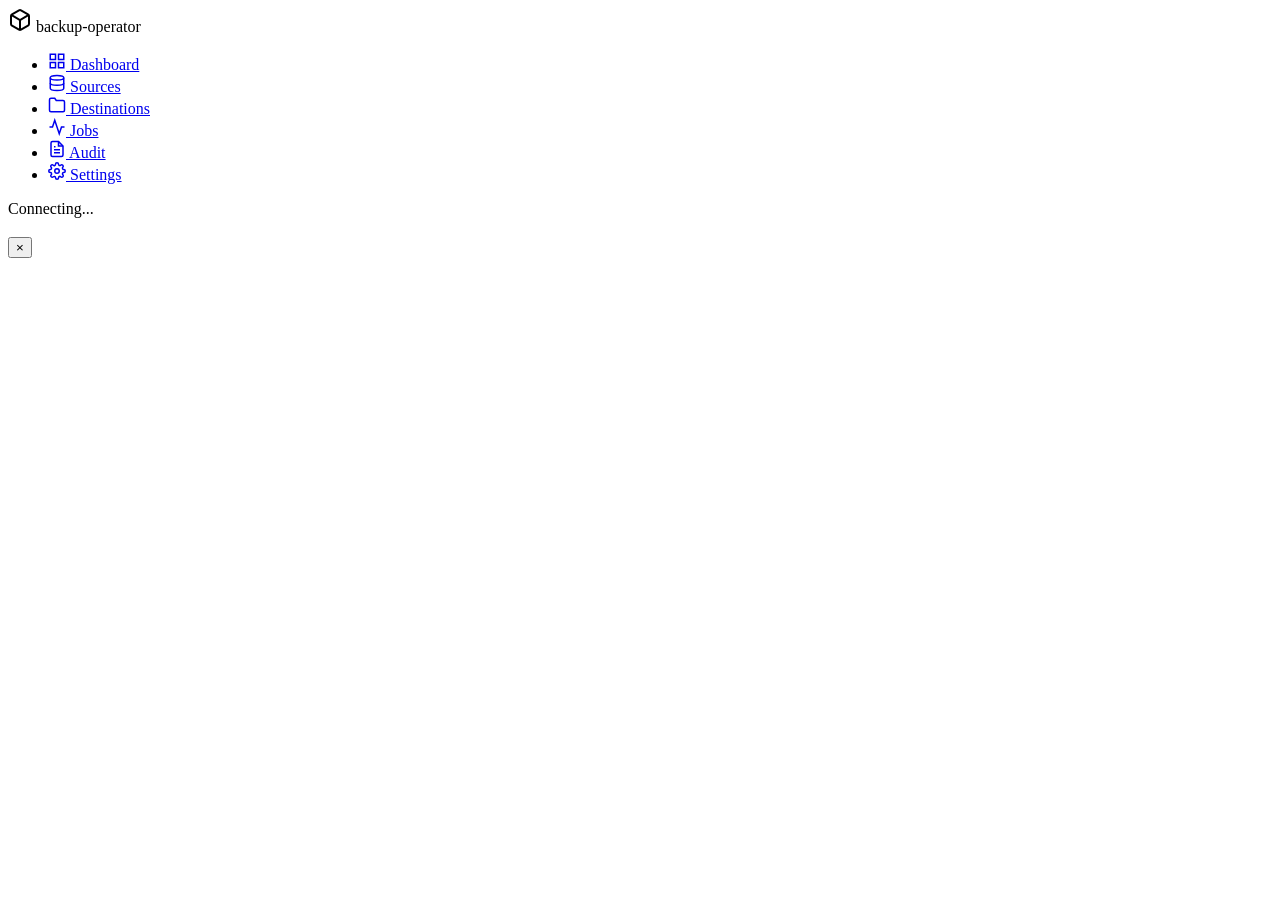
==== src/ui/static/index.html @ 672417a8 "feat: credential hardening, request limits, and UI charts/sort" ====
<!DOCTYPE html>
<html lang="en">
<head>
<meta charset="UTF-8">
<meta name="viewport" content="width=device-width, initial-scale=1.0">
<title>backup-operator</title>
<link rel="icon" type="image/svg+xml" href="/static/favicon.svg">
<link rel="stylesheet" href="/static/style.css">
</head>
<body>
<div id="app">
  <nav id="sidebar">
    <div class="logo">
      <svg width="24" height="24" viewBox="0 0 24 24" fill="none" stroke="currentColor" stroke-width="2"><path d="M21 16V8a2 2 0 0 0-1-1.73l-7-4a2 2 0 0 0-2 0l-7 4A2 2 0 0 0 3 8v8a2 2 0 0 0 1 1.73l7 4a2 2 0 0 0 2 0l7-4A2 2 0 0 0 21 16z"/><polyline points="3.27 6.96 12 12.01 20.73 6.96"/><line x1="12" y1="22.08" x2="12" y2="12"/></svg>
      <span>backup-operator</span>
    </div>
    <ul class="nav-items">
      <li><a href="#/" class="nav-link active" data-page="dashboard" title="Overview: targets, recent runs, destination health, consistency warnings">
        <svg width="18" height="18" viewBox="0 0 24 24" fill="none" stroke="currentColor" stroke-width="2"><rect x="3" y="3" width="7" height="7"/><rect x="14" y="3" width="7" height="7"/><rect x="14" y="14" width="7" height="7"/><rect x="3" y="14" width="7" height="7"/></svg>
        Dashboard</a></li>
      <li><a href="#/sources" class="nav-link" data-page="sources" title="Database backup sources — Kubernetes Secrets labelled backup.mogenius.io/role=source">
        <svg width="18" height="18" viewBox="0 0 24 24" fill="none" stroke="currentColor" stroke-width="2"><ellipse cx="12" cy="5" rx="9" ry="3"/><path d="M21 12c0 1.66-4 3-9 3s-9-1.34-9-3"/><path d="M3 5v14c0 1.66 4 3 9 3s9-1.34 9-3V5"/></svg>
        Sources</a></li>
      <li><a href="#/destinations" class="nav-link" data-page="destinations" title="Storage destinations (SFTP, S3) — where encrypted dumps are uploaded">
        <svg width="18" height="18" viewBox="0 0 24 24" fill="none" stroke="currentColor" stroke-width="2"><path d="M22 19a2 2 0 0 1-2 2H4a2 2 0 0 1-2-2V5a2 2 0 0 1 2-2h5l2 3h9a2 2 0 0 1 2 2z"/></svg>
        Destinations</a></li>
      <li><a href="#/jobs" class="nav-link" data-page="jobs" title="Recent backup Jobs spawned by CronJobs (or triggered manually)">
        <svg width="18" height="18" viewBox="0 0 24 24" fill="none" stroke="currentColor" stroke-width="2"><polyline points="22 12 18 12 15 21 9 3 6 12 2 12"/></svg>
        Jobs</a></li>
      <li><a href="#/audit" class="nav-link" data-page="audit" title="Audit trail — every backup run, retention deletion, and configuration change emitted as a Kubernetes Event">
        <svg width="18" height="18" viewBox="0 0 24 24" fill="none" stroke="currentColor" stroke-width="2"><path d="M14 2H6a2 2 0 0 0-2 2v16a2 2 0 0 0 2 2h12a2 2 0 0 0 2-2V8z"/><polyline points="14 2 14 8 20 8"/><line x1="16" y1="13" x2="8" y2="13"/><line x1="16" y1="17" x2="8" y2="17"/><polyline points="10 9 9 9 8 9"/></svg>
        Audit</a></li>
      <li><a href="#/settings" class="nav-link" data-page="settings" title="Operator-wide defaults: schedule, retention, timeouts, worker resources">
        <svg width="18" height="18" viewBox="0 0 24 24" fill="none" stroke="currentColor" stroke-width="2"><circle cx="12" cy="12" r="3"/><path d="M19.4 15a1.65 1.65 0 0 0 .33 1.82l.06.06a2 2 0 0 1 0 2.83 2 2 0 0 1-2.83 0l-.06-.06a1.65 1.65 0 0 0-1.82-.33 1.65 1.65 0 0 0-1 1.51V21a2 2 0 0 1-2 2 2 2 0 0 1-2-2v-.09A1.65 1.65 0 0 0 9 19.4a1.65 1.65 0 0 0-1.82.33l-.06.06a2 2 0 0 1-2.83 0 2 2 0 0 1 0-2.83l.06-.06A1.65 1.65 0 0 0 4.68 15a1.65 1.65 0 0 0-1.51-1H3a2 2 0 0 1-2-2 2 2 0 0 1 2-2h.09A1.65 1.65 0 0 0 4.6 9a1.65 1.65 0 0 0-.33-1.82l-.06-.06a2 2 0 0 1 0-2.83 2 2 0 0 1 2.83 0l.06.06A1.65 1.65 0 0 0 9 4.68a1.65 1.65 0 0 0 1-1.51V3a2 2 0 0 1 2-2 2 2 0 0 1 2 2v.09a1.65 1.65 0 0 0 1 1.51 1.65 1.65 0 0 0 1.82-.33l.06-.06a2 2 0 0 1 2.83 0 2 2 0 0 1 0 2.83l-.06.06A1.65 1.65 0 0 0 19.4 9a1.65 1.65 0 0 0 1.51 1H21a2 2 0 0 1 2 2 2 2 0 0 1-2 2h-.09a1.65 1.65 0 0 0-1.51 1z"/></svg>
        Settings</a></li>
    </ul>
    <div class="nav-footer">
      <div class="connection-status" id="connectionStatus">
        <span class="status-dot"></span>
        <span class="status-text">Connecting...</span>
      </div>
    </div>
  </nav>

  <main id="content">
    <!-- Pages rendered by JS -->
  </main>
</div>

<!-- Toast container -->
<div id="toasts"></div>

<!-- Modals -->
<div id="modal-overlay" class="modal-overlay hidden">
  <div id="modal" class="modal">
    <div class="modal-header">
      <h3 id="modal-title"></h3>
      <button class="modal-close" onclick="closeModal()" title="Close (Esc)" aria-label="Close">&times;</button>
    </div>
    <div id="modal-body" class="modal-body"></div>
  </div>
</div>

<script src="/static/app.js"></script>
</body>
</html>
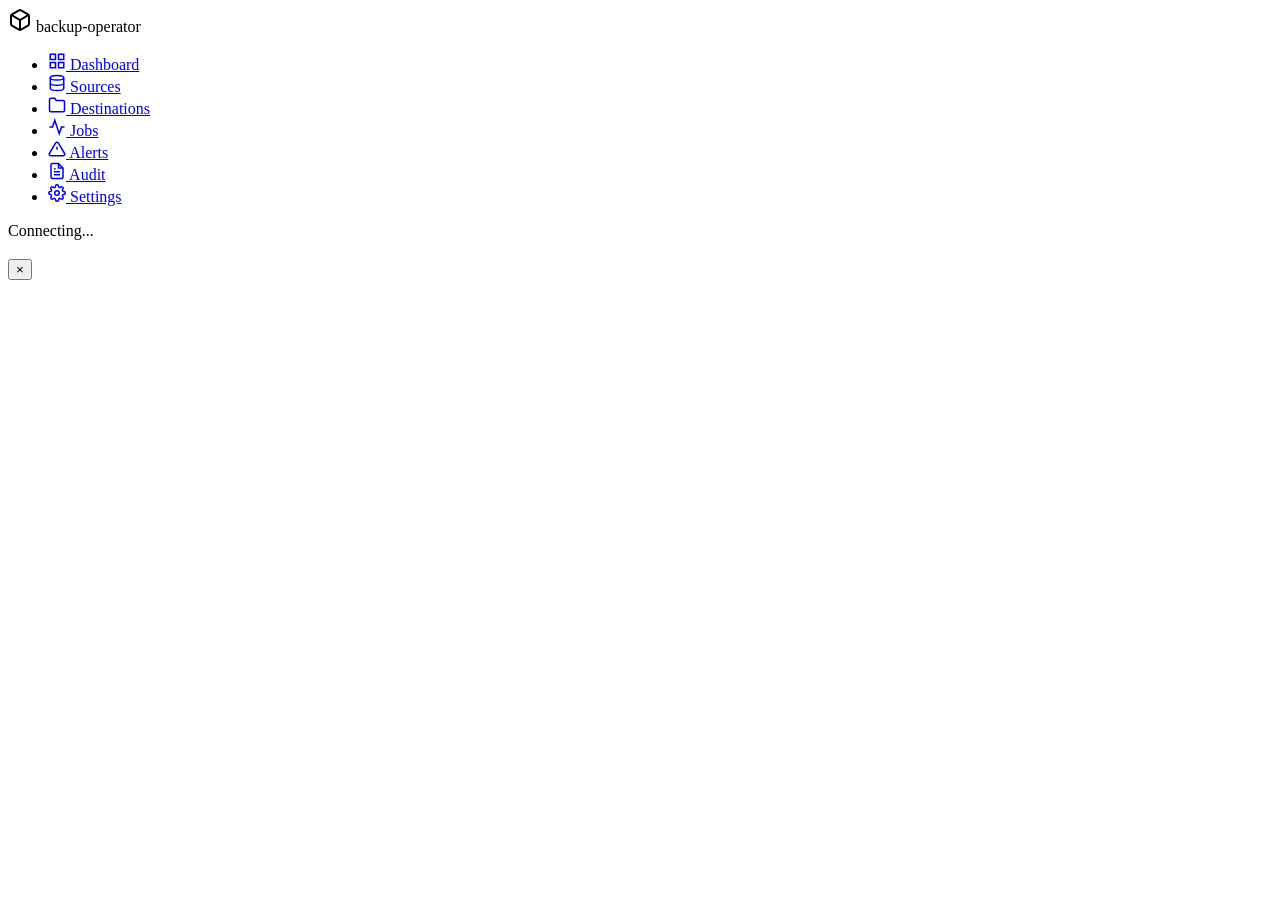
==== commit d0114b53: "feat: surface backup alerts in UI with Prometheus + local fallback" ====
--- a/src/ui/static/index.html
+++ b/src/ui/static/index.html
@@ -27,6 +27,9 @@
       <li><a href="#/jobs" class="nav-link" data-page="jobs" title="Recent backup Jobs spawned by CronJobs (or triggered manually)">
         <svg width="18" height="18" viewBox="0 0 24 24" fill="none" stroke="currentColor" stroke-width="2"><polyline points="22 12 18 12 15 21 9 3 6 12 2 12"/></svg>
         Jobs</a></li>
+      <li><a href="#/alerts" class="nav-link" data-page="alerts" title="Currently firing alerts — from Prometheus when configured, otherwise computed locally">
+        <svg width="18" height="18" viewBox="0 0 24 24" fill="none" stroke="currentColor" stroke-width="2"><path d="M10.29 3.86 1.82 18a2 2 0 0 0 1.71 3h16.94a2 2 0 0 0 1.71-3L13.71 3.86a2 2 0 0 0-3.42 0z"/><line x1="12" y1="9" x2="12" y2="13"/><line x1="12" y1="17" x2="12.01" y2="17"/></svg>
+        <span>Alerts</span><span class="alerts-pill" id="navAlertsPill" hidden></span></a></li>
       <li><a href="#/audit" class="nav-link" data-page="audit" title="Audit trail — every backup run, retention deletion, and configuration change emitted as a Kubernetes Event">
         <svg width="18" height="18" viewBox="0 0 24 24" fill="none" stroke="currentColor" stroke-width="2"><path d="M14 2H6a2 2 0 0 0-2 2v16a2 2 0 0 0 2 2h12a2 2 0 0 0 2-2V8z"/><polyline points="14 2 14 8 20 8"/><line x1="16" y1="13" x2="8" y2="13"/><line x1="16" y1="17" x2="8" y2="17"/><polyline points="10 9 9 9 8 9"/></svg>
         Audit</a></li>
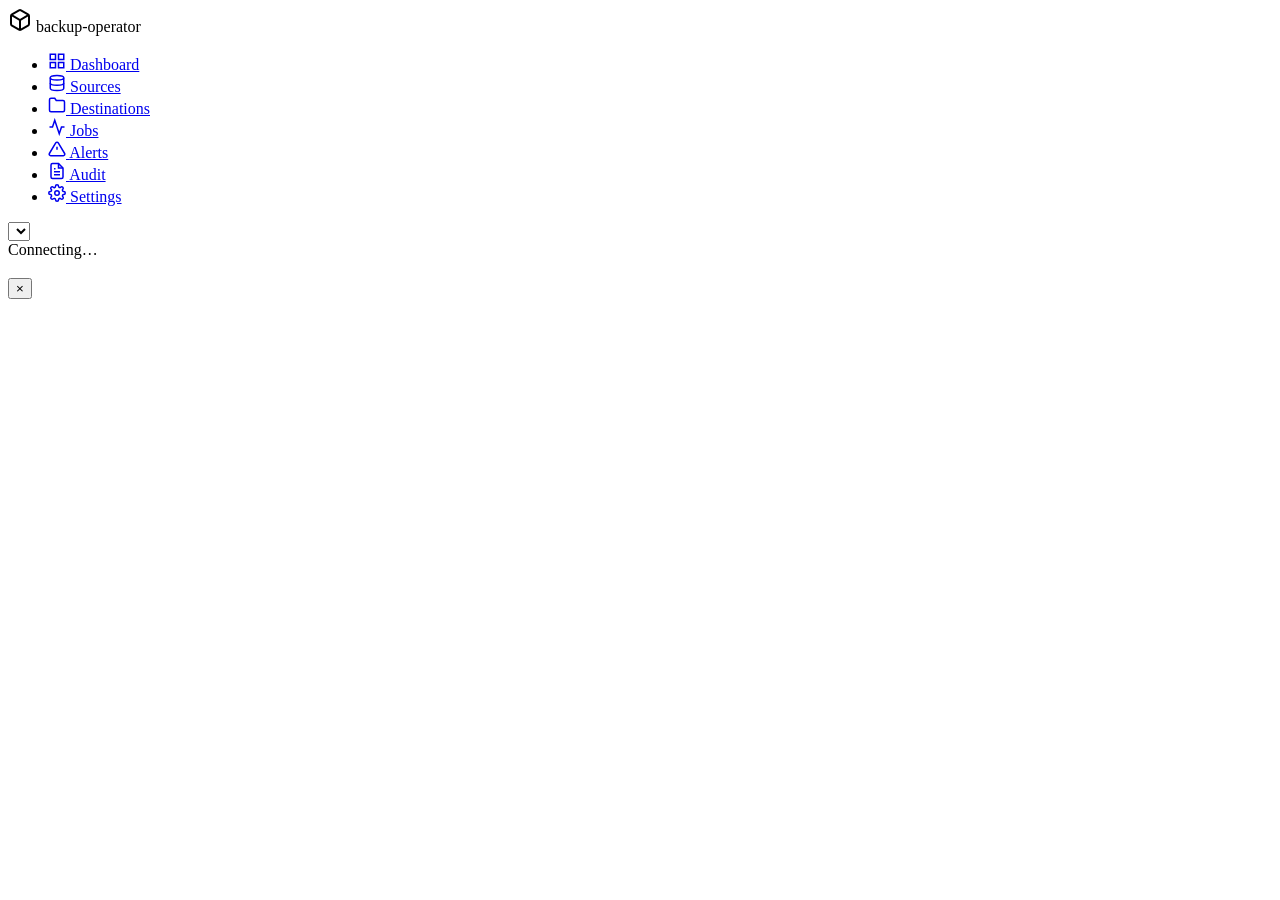
==== commit ba5c01cf: "feat(ui): i18n with EN/DE/FR dictionaries and language picker Add a JSON-dictionary-based i18n layer" ====
--- a/src/ui/static/index.html
+++ b/src/ui/static/index.html
@@ -17,30 +17,33 @@
     <ul class="nav-items">
       <li><a href="#/" class="nav-link active" data-page="dashboard" title="Overview: targets, recent runs, destination health, consistency warnings">
         <svg width="18" height="18" viewBox="0 0 24 24" fill="none" stroke="currentColor" stroke-width="2"><rect x="3" y="3" width="7" height="7"/><rect x="14" y="3" width="7" height="7"/><rect x="14" y="14" width="7" height="7"/><rect x="3" y="14" width="7" height="7"/></svg>
-        Dashboard</a></li>
+        <span data-i18n="nav.dashboard">Dashboard</span></a></li>
       <li><a href="#/sources" class="nav-link" data-page="sources" title="Database backup sources — Kubernetes Secrets labelled backup.mogenius.io/role=source">
         <svg width="18" height="18" viewBox="0 0 24 24" fill="none" stroke="currentColor" stroke-width="2"><ellipse cx="12" cy="5" rx="9" ry="3"/><path d="M21 12c0 1.66-4 3-9 3s-9-1.34-9-3"/><path d="M3 5v14c0 1.66 4 3 9 3s9-1.34 9-3V5"/></svg>
-        Sources</a></li>
+        <span data-i18n="nav.sources">Sources</span></a></li>
       <li><a href="#/destinations" class="nav-link" data-page="destinations" title="Storage destinations (SFTP, S3) — where encrypted dumps are uploaded">
         <svg width="18" height="18" viewBox="0 0 24 24" fill="none" stroke="currentColor" stroke-width="2"><path d="M22 19a2 2 0 0 1-2 2H4a2 2 0 0 1-2-2V5a2 2 0 0 1 2-2h5l2 3h9a2 2 0 0 1 2 2z"/></svg>
-        Destinations</a></li>
+        <span data-i18n="nav.destinations">Destinations</span></a></li>
       <li><a href="#/jobs" class="nav-link" data-page="jobs" title="Recent backup Jobs spawned by CronJobs (or triggered manually)">
         <svg width="18" height="18" viewBox="0 0 24 24" fill="none" stroke="currentColor" stroke-width="2"><polyline points="22 12 18 12 15 21 9 3 6 12 2 12"/></svg>
-        Jobs</a></li>
+        <span data-i18n="nav.jobs">Jobs</span></a></li>
       <li><a href="#/alerts" class="nav-link" data-page="alerts" title="Currently firing alerts — from Prometheus when configured, otherwise computed locally">
         <svg width="18" height="18" viewBox="0 0 24 24" fill="none" stroke="currentColor" stroke-width="2"><path d="M10.29 3.86 1.82 18a2 2 0 0 0 1.71 3h16.94a2 2 0 0 0 1.71-3L13.71 3.86a2 2 0 0 0-3.42 0z"/><line x1="12" y1="9" x2="12" y2="13"/><line x1="12" y1="17" x2="12.01" y2="17"/></svg>
-        <span>Alerts</span><span class="alerts-pill" id="navAlertsPill" hidden></span></a></li>
+        <span data-i18n="nav.alerts">Alerts</span><span class="alerts-pill" id="navAlertsPill" hidden></span></a></li>
       <li><a href="#/audit" class="nav-link" data-page="audit" title="Audit trail — every backup run, retention deletion, and configuration change emitted as a Kubernetes Event">
         <svg width="18" height="18" viewBox="0 0 24 24" fill="none" stroke="currentColor" stroke-width="2"><path d="M14 2H6a2 2 0 0 0-2 2v16a2 2 0 0 0 2 2h12a2 2 0 0 0 2-2V8z"/><polyline points="14 2 14 8 20 8"/><line x1="16" y1="13" x2="8" y2="13"/><line x1="16" y1="17" x2="8" y2="17"/><polyline points="10 9 9 9 8 9"/></svg>
-        Audit</a></li>
+        <span data-i18n="nav.audit">Audit</span></a></li>
       <li><a href="#/settings" class="nav-link" data-page="settings" title="Operator-wide defaults: schedule, retention, timeouts, worker resources">
         <svg width="18" height="18" viewBox="0 0 24 24" fill="none" stroke="currentColor" stroke-width="2"><circle cx="12" cy="12" r="3"/><path d="M19.4 15a1.65 1.65 0 0 0 .33 1.82l.06.06a2 2 0 0 1 0 2.83 2 2 0 0 1-2.83 0l-.06-.06a1.65 1.65 0 0 0-1.82-.33 1.65 1.65 0 0 0-1 1.51V21a2 2 0 0 1-2 2 2 2 0 0 1-2-2v-.09A1.65 1.65 0 0 0 9 19.4a1.65 1.65 0 0 0-1.82.33l-.06.06a2 2 0 0 1-2.83 0 2 2 0 0 1 0-2.83l.06-.06A1.65 1.65 0 0 0 4.68 15a1.65 1.65 0 0 0-1.51-1H3a2 2 0 0 1-2-2 2 2 0 0 1 2-2h.09A1.65 1.65 0 0 0 4.6 9a1.65 1.65 0 0 0-.33-1.82l-.06-.06a2 2 0 0 1 0-2.83 2 2 0 0 1 2.83 0l.06.06A1.65 1.65 0 0 0 9 4.68a1.65 1.65 0 0 0 1-1.51V3a2 2 0 0 1 2-2 2 2 0 0 1 2 2v.09a1.65 1.65 0 0 0 1 1.51 1.65 1.65 0 0 0 1.82-.33l.06-.06a2 2 0 0 1 2.83 0 2 2 0 0 1 0 2.83l-.06.06A1.65 1.65 0 0 0 19.4 9a1.65 1.65 0 0 0 1.51 1H21a2 2 0 0 1 2 2 2 2 0 0 1-2 2h-.09a1.65 1.65 0 0 0-1.51 1z"/></svg>
-        Settings</a></li>
+        <span data-i18n="nav.settings">Settings</span></a></li>
     </ul>
     <div class="nav-footer">
+      <div class="lang-picker-row">
+        <select id="langPicker" class="lang-picker" aria-label="Language"></select>
+      </div>
       <div class="connection-status" id="connectionStatus">
         <span class="status-dot"></span>
-        <span class="status-text">Connecting...</span>
+        <span class="status-text" data-i18n="status.connecting">Connecting…</span>
       </div>
     </div>
   </nav>
@@ -55,7 +58,7 @@
 
 <!-- Modals -->
 <div id="modal-overlay" class="modal-overlay hidden">
-  <div id="modal" class="modal">
+  <div id="modal" class="modal" role="dialog" aria-modal="true" aria-labelledby="modal-title">
     <div class="modal-header">
       <h3 id="modal-title"></h3>
       <button class="modal-close" onclick="closeModal()" title="Close (Esc)" aria-label="Close">&times;</button>
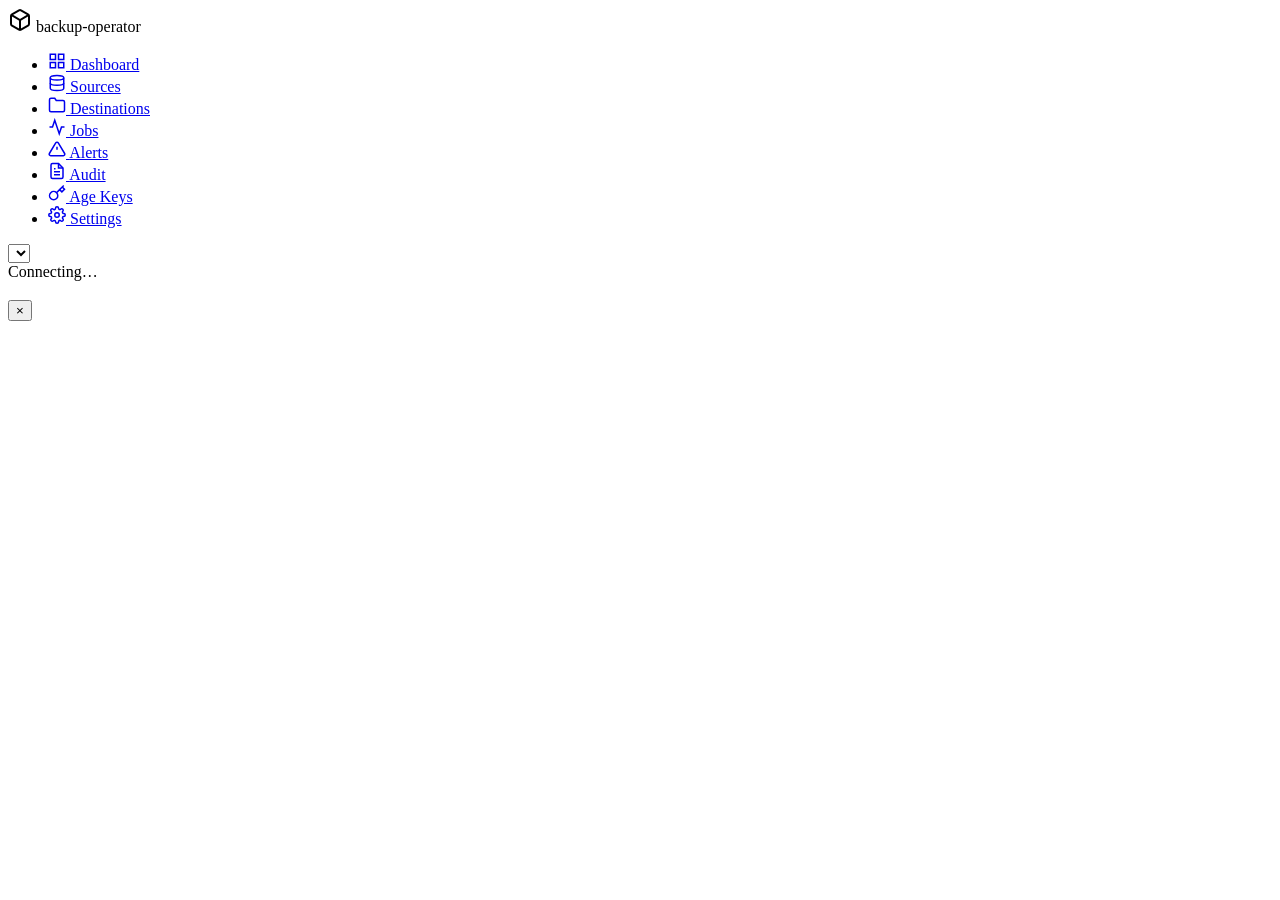
==== commit d6ce77ed: "fix(ui): expose age-keys page in the sidebar The age-recipients page existed (#/age-keys with full C" ====
--- a/src/ui/static/index.html
+++ b/src/ui/static/index.html
@@ -33,6 +33,9 @@
       <li><a href="#/audit" class="nav-link" data-page="audit" title="Audit trail — every backup run, retention deletion, and configuration change emitted as a Kubernetes Event">
         <svg width="18" height="18" viewBox="0 0 24 24" fill="none" stroke="currentColor" stroke-width="2"><path d="M14 2H6a2 2 0 0 0-2 2v16a2 2 0 0 0 2 2h12a2 2 0 0 0 2-2V8z"/><polyline points="14 2 14 8 20 8"/><line x1="16" y1="13" x2="8" y2="13"/><line x1="16" y1="17" x2="8" y2="17"/><polyline points="10 9 9 9 8 9"/></svg>
         <span data-i18n="nav.audit">Audit</span></a></li>
+      <li><a href="#/age-keys" class="nav-link" data-page="age-keys" title="Age recipients (public keys) — every backup is encrypted to every recipient. Add a new one for rotation, remove an old one once verified no longer needed.">
+        <svg width="18" height="18" viewBox="0 0 24 24" fill="none" stroke="currentColor" stroke-width="2"><path d="M21 2l-2 2m-7.61 7.61a5.5 5.5 0 1 1-7.778 7.778 5.5 5.5 0 0 1 7.777-7.777zm0 0L15.5 7.5m0 0l3 3L22 7l-3-3m-3.5 3.5L19 4"/></svg>
+        <span data-i18n="nav.ageKeys">Age Keys</span></a></li>
       <li><a href="#/settings" class="nav-link" data-page="settings" title="Operator-wide defaults: schedule, retention, timeouts, worker resources">
         <svg width="18" height="18" viewBox="0 0 24 24" fill="none" stroke="currentColor" stroke-width="2"><circle cx="12" cy="12" r="3"/><path d="M19.4 15a1.65 1.65 0 0 0 .33 1.82l.06.06a2 2 0 0 1 0 2.83 2 2 0 0 1-2.83 0l-.06-.06a1.65 1.65 0 0 0-1.82-.33 1.65 1.65 0 0 0-1 1.51V21a2 2 0 0 1-2 2 2 2 0 0 1-2-2v-.09A1.65 1.65 0 0 0 9 19.4a1.65 1.65 0 0 0-1.82.33l-.06.06a2 2 0 0 1-2.83 0 2 2 0 0 1 0-2.83l.06-.06A1.65 1.65 0 0 0 4.68 15a1.65 1.65 0 0 0-1.51-1H3a2 2 0 0 1-2-2 2 2 0 0 1 2-2h.09A1.65 1.65 0 0 0 4.6 9a1.65 1.65 0 0 0-.33-1.82l-.06-.06a2 2 0 0 1 0-2.83 2 2 0 0 1 2.83 0l.06.06A1.65 1.65 0 0 0 9 4.68a1.65 1.65 0 0 0 1-1.51V3a2 2 0 0 1 2-2 2 2 0 0 1 2 2v.09a1.65 1.65 0 0 0 1 1.51 1.65 1.65 0 0 0 1.82-.33l.06-.06a2 2 0 0 1 2.83 0 2 2 0 0 1 0 2.83l-.06.06A1.65 1.65 0 0 0 19.4 9a1.65 1.65 0 0 0 1.51 1H21a2 2 0 0 1 2 2 2 2 0 0 1-2 2h-.09a1.65 1.65 0 0 0-1.51 1z"/></svg>
         <span data-i18n="nav.settings">Settings</span></a></li>
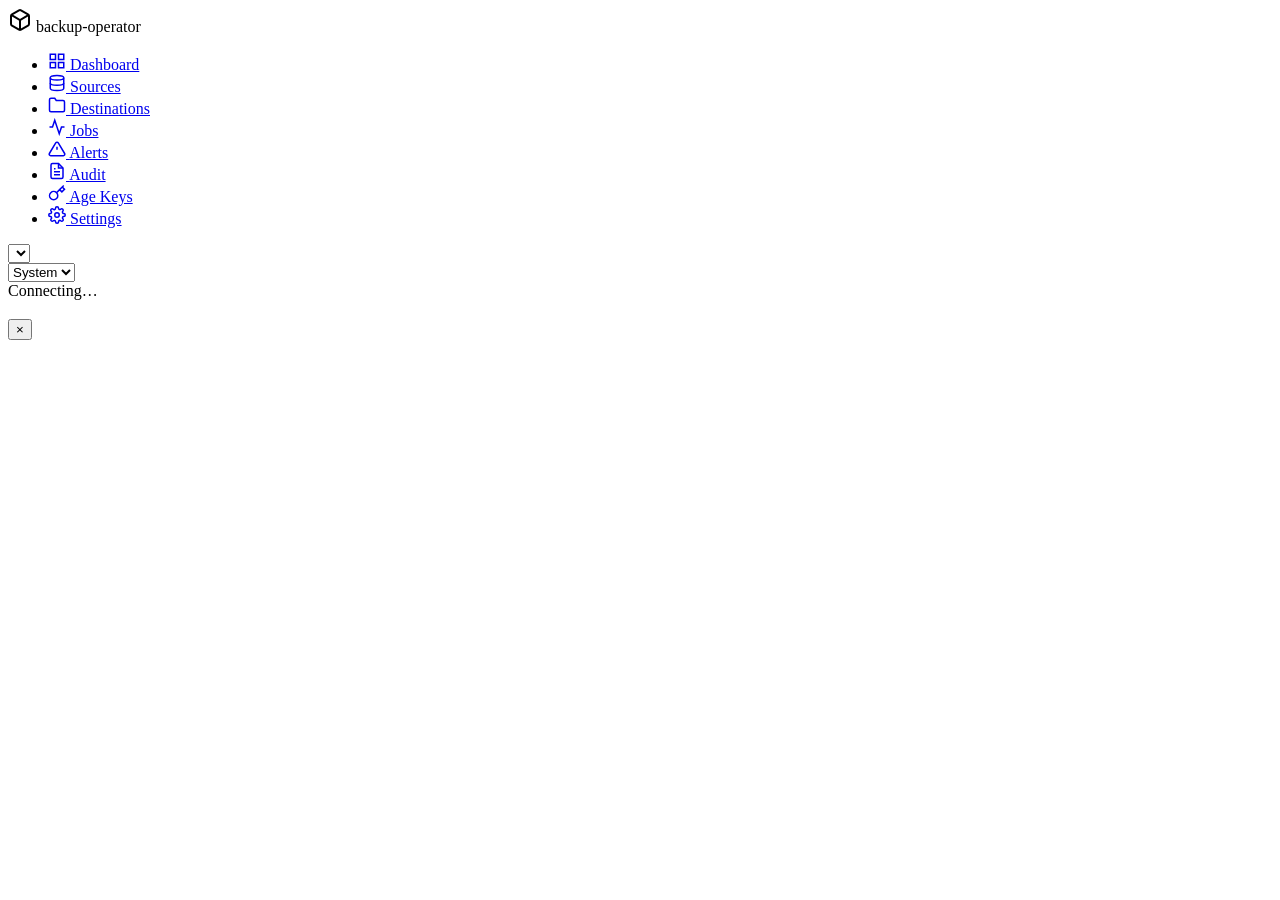
==== commit d560a329: "refactor: split the SPA into page modules and the UI handlers by concern, add light theme, stricter " ====
--- a/src/ui/static/index.html
+++ b/src/ui/static/index.html
@@ -15,37 +15,44 @@
       <span>backup-operator</span>
     </div>
     <ul class="nav-items">
-      <li><a href="#/" class="nav-link active" data-page="dashboard" title="Overview: targets, recent runs, destination health, consistency warnings">
+      <li><a href="#/" class="nav-link active" data-page="dashboard" data-i18n-title="nav.title.dashboard" title="Overview: targets, recent runs, destination health, consistency warnings">
         <svg width="18" height="18" viewBox="0 0 24 24" fill="none" stroke="currentColor" stroke-width="2"><rect x="3" y="3" width="7" height="7"/><rect x="14" y="3" width="7" height="7"/><rect x="14" y="14" width="7" height="7"/><rect x="3" y="14" width="7" height="7"/></svg>
         <span data-i18n="nav.dashboard">Dashboard</span></a></li>
-      <li><a href="#/sources" class="nav-link" data-page="sources" title="Database backup sources — Kubernetes Secrets labelled backup.mogenius.io/role=source">
+      <li><a href="#/sources" class="nav-link" data-page="sources" data-i18n-title="nav.title.sources" title="Database backup sources — Kubernetes Secrets labelled backup.mogenius.io/role=source">
         <svg width="18" height="18" viewBox="0 0 24 24" fill="none" stroke="currentColor" stroke-width="2"><ellipse cx="12" cy="5" rx="9" ry="3"/><path d="M21 12c0 1.66-4 3-9 3s-9-1.34-9-3"/><path d="M3 5v14c0 1.66 4 3 9 3s9-1.34 9-3V5"/></svg>
         <span data-i18n="nav.sources">Sources</span></a></li>
-      <li><a href="#/destinations" class="nav-link" data-page="destinations" title="Storage destinations (SFTP, S3) — where encrypted dumps are uploaded">
+      <li><a href="#/destinations" class="nav-link" data-page="destinations" data-i18n-title="nav.title.destinations" title="Storage destinations (SFTP, S3) — where encrypted dumps are uploaded">
         <svg width="18" height="18" viewBox="0 0 24 24" fill="none" stroke="currentColor" stroke-width="2"><path d="M22 19a2 2 0 0 1-2 2H4a2 2 0 0 1-2-2V5a2 2 0 0 1 2-2h5l2 3h9a2 2 0 0 1 2 2z"/></svg>
         <span data-i18n="nav.destinations">Destinations</span></a></li>
-      <li><a href="#/jobs" class="nav-link" data-page="jobs" title="Recent backup Jobs spawned by CronJobs (or triggered manually)">
+      <li><a href="#/jobs" class="nav-link" data-page="jobs" data-i18n-title="nav.title.jobs" title="Recent backup Jobs spawned by CronJobs (or triggered manually)">
         <svg width="18" height="18" viewBox="0 0 24 24" fill="none" stroke="currentColor" stroke-width="2"><polyline points="22 12 18 12 15 21 9 3 6 12 2 12"/></svg>
         <span data-i18n="nav.jobs">Jobs</span></a></li>
-      <li><a href="#/alerts" class="nav-link" data-page="alerts" title="Currently firing alerts — from Prometheus when configured, otherwise computed locally">
+      <li><a href="#/alerts" class="nav-link" data-page="alerts" data-i18n-title="nav.title.alerts" title="Currently firing alerts — from Prometheus when configured, otherwise computed locally">
         <svg width="18" height="18" viewBox="0 0 24 24" fill="none" stroke="currentColor" stroke-width="2"><path d="M10.29 3.86 1.82 18a2 2 0 0 0 1.71 3h16.94a2 2 0 0 0 1.71-3L13.71 3.86a2 2 0 0 0-3.42 0z"/><line x1="12" y1="9" x2="12" y2="13"/><line x1="12" y1="17" x2="12.01" y2="17"/></svg>
         <span data-i18n="nav.alerts">Alerts</span><span class="alerts-pill" id="navAlertsPill" hidden></span></a></li>
-      <li><a href="#/audit" class="nav-link" data-page="audit" title="Audit trail — every backup run, retention deletion, and configuration change emitted as a Kubernetes Event">
+      <li><a href="#/audit" class="nav-link" data-page="audit" data-i18n-title="nav.title.audit" title="Audit trail — every backup run, retention deletion, and configuration change emitted as a Kubernetes Event">
         <svg width="18" height="18" viewBox="0 0 24 24" fill="none" stroke="currentColor" stroke-width="2"><path d="M14 2H6a2 2 0 0 0-2 2v16a2 2 0 0 0 2 2h12a2 2 0 0 0 2-2V8z"/><polyline points="14 2 14 8 20 8"/><line x1="16" y1="13" x2="8" y2="13"/><line x1="16" y1="17" x2="8" y2="17"/><polyline points="10 9 9 9 8 9"/></svg>
         <span data-i18n="nav.audit">Audit</span></a></li>
-      <li><a href="#/age-keys" class="nav-link" data-page="age-keys" title="Age recipients (public keys) — every backup is encrypted to every recipient. Add a new one for rotation, remove an old one once verified no longer needed.">
+      <li><a href="#/age-keys" class="nav-link" data-page="age-keys" data-i18n-title="nav.title.ageKeys" title="Age recipients (public keys) — every backup is encrypted to every recipient. Add a new one for rotation, remove an old one once verified no longer needed.">
         <svg width="18" height="18" viewBox="0 0 24 24" fill="none" stroke="currentColor" stroke-width="2"><path d="M21 2l-2 2m-7.61 7.61a5.5 5.5 0 1 1-7.778 7.778 5.5 5.5 0 0 1 7.777-7.777zm0 0L15.5 7.5m0 0l3 3L22 7l-3-3m-3.5 3.5L19 4"/></svg>
         <span data-i18n="nav.ageKeys">Age Keys</span></a></li>
-      <li><a href="#/settings" class="nav-link" data-page="settings" title="Operator-wide defaults: schedule, retention, timeouts, worker resources">
+      <li><a href="#/settings" class="nav-link" data-page="settings" data-i18n-title="nav.title.settings" title="Operator-wide defaults: schedule, retention, timeouts, worker resources">
         <svg width="18" height="18" viewBox="0 0 24 24" fill="none" stroke="currentColor" stroke-width="2"><circle cx="12" cy="12" r="3"/><path d="M19.4 15a1.65 1.65 0 0 0 .33 1.82l.06.06a2 2 0 0 1 0 2.83 2 2 0 0 1-2.83 0l-.06-.06a1.65 1.65 0 0 0-1.82-.33 1.65 1.65 0 0 0-1 1.51V21a2 2 0 0 1-2 2 2 2 0 0 1-2-2v-.09A1.65 1.65 0 0 0 9 19.4a1.65 1.65 0 0 0-1.82.33l-.06.06a2 2 0 0 1-2.83 0 2 2 0 0 1 0-2.83l.06-.06A1.65 1.65 0 0 0 4.68 15a1.65 1.65 0 0 0-1.51-1H3a2 2 0 0 1-2-2 2 2 0 0 1 2-2h.09A1.65 1.65 0 0 0 4.6 9a1.65 1.65 0 0 0-.33-1.82l-.06-.06a2 2 0 0 1 0-2.83 2 2 0 0 1 2.83 0l.06.06A1.65 1.65 0 0 0 9 4.68a1.65 1.65 0 0 0 1-1.51V3a2 2 0 0 1 2-2 2 2 0 0 1 2 2v.09a1.65 1.65 0 0 0 1 1.51 1.65 1.65 0 0 0 1.82-.33l.06-.06a2 2 0 0 1 2.83 0 2 2 0 0 1 0 2.83l-.06.06A1.65 1.65 0 0 0 19.4 9a1.65 1.65 0 0 0 1.51 1H21a2 2 0 0 1 2 2 2 2 0 0 1-2 2h-.09a1.65 1.65 0 0 0-1.51 1z"/></svg>
         <span data-i18n="nav.settings">Settings</span></a></li>
     </ul>
     <div class="nav-footer">
       <div class="lang-picker-row">
-        <select id="langPicker" class="lang-picker" aria-label="Language"></select>
+        <select id="langPicker" class="lang-picker" aria-label="Language" data-i18n-aria-label="common.language"></select>
       </div>
-      <div class="connection-status" id="connectionStatus">
-        <span class="status-dot"></span>
+      <div class="lang-picker-row">
+        <select id="themePicker" class="lang-picker" data-change="set-theme" aria-label="Theme" data-i18n-aria-label="theme.label">
+          <option value="system" data-i18n="theme.system">System</option>
+          <option value="light" data-i18n="theme.light">Light</option>
+          <option value="dark" data-i18n="theme.dark">Dark</option>
+        </select>
+      </div>
+      <div class="connection-status" id="connectionStatus" role="status" aria-live="polite">
+        <span class="status-dot" data-state="connecting" aria-hidden="true"></span>
         <span class="status-text" data-i18n="status.connecting">Connecting…</span>
       </div>
     </div>
@@ -57,19 +64,22 @@
 </div>
 
 <!-- Toast container -->
-<div id="toasts"></div>
+<div id="toasts" aria-live="polite" aria-atomic="false"></div>
 
 <!-- Modals -->
 <div id="modal-overlay" class="modal-overlay hidden">
   <div id="modal" class="modal" role="dialog" aria-modal="true" aria-labelledby="modal-title">
     <div class="modal-header">
       <h3 id="modal-title"></h3>
-      <button class="modal-close" onclick="closeModal()" title="Close (Esc)" aria-label="Close">&times;</button>
+      <button class="modal-close" data-action="close-modal" data-i18n-title="a11y.closeModal" title="Close (Esc)" data-i18n-aria-label="common.close" aria-label="Close">&times;</button>
     </div>
     <div id="modal-body" class="modal-body"></div>
   </div>
 </div>
 
-<script src="/static/app.js"></script>
+<script src="/static/js/core.js"></script>
+<script src="/static/js/charts.js"></script>
+<script type="module" src="/static/js/pages.js"></script>
+<script type="module" src="/static/js/app.js"></script>
 </body>
 </html>
